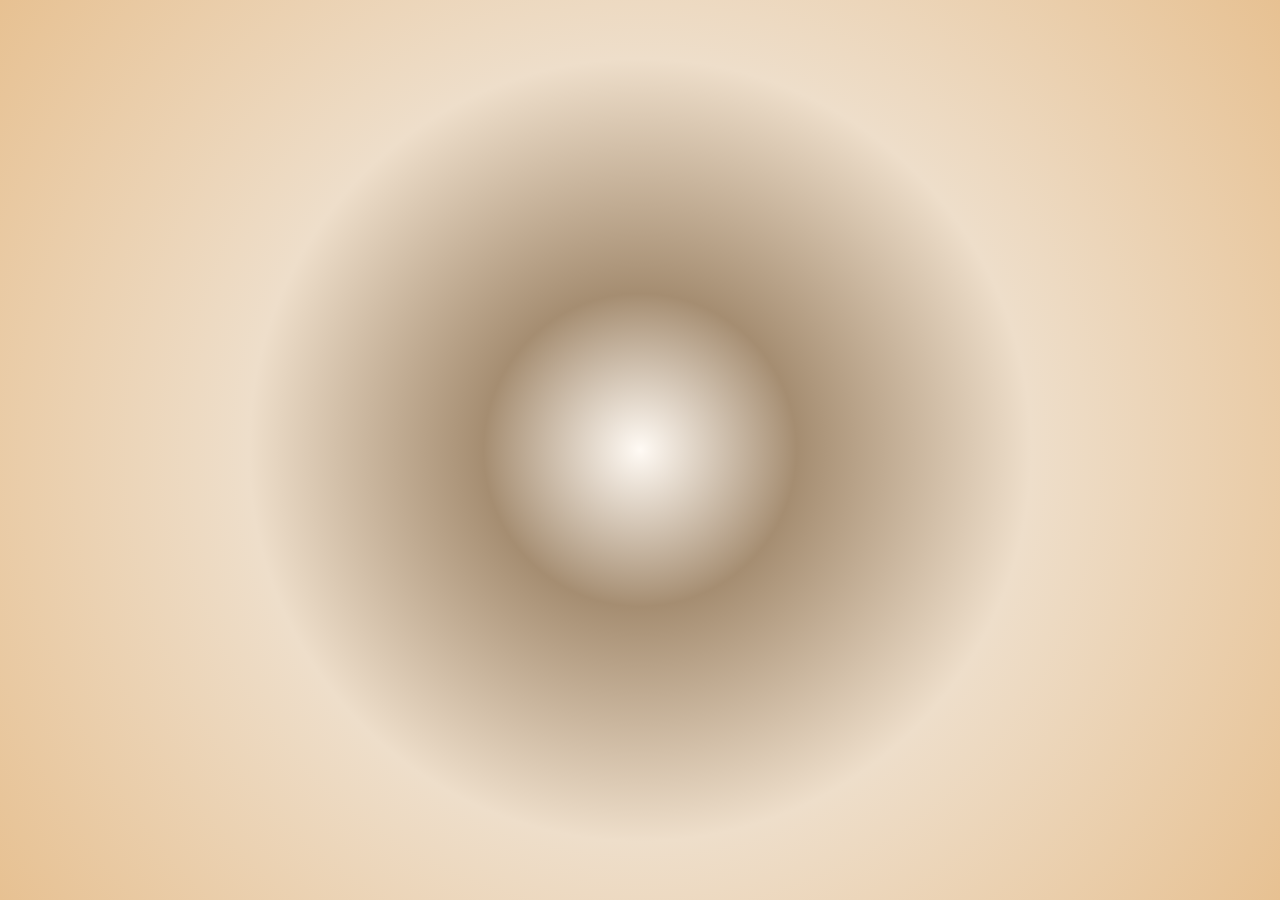
==== poem.html @ cc864b9b "Add files via upload" ====
<!doctype html>
<html lang="en">
  <head>
    <meta charset="UTF-8" />
    <meta name="viewport" content="width=device-width, initial-scale=1.0" />
    <link rel="stylesheet" href="./style.css" />
    <title>A Poem for you</title>
  </head>
  <body></body>
</html>
---- style.css ----
* {
  margin: 0;
  padding: 0;
  box-sizing: border-box;
}

body {
  min-height: 100vh;
  margin: 0;
  padding: 50px;
  transition:
    background-color 0.3s,
    color 0.3s;
  background: radial-gradient(
    circle at center,
    #fffaf4 0%,
    #a58d71 20%,
    #eedeca 50%,
    #e7c192 100%
  );

  text-align: center;
  font-family: cursive;
  color: #112a4d;
}

/* Dark Mode */
body.dark-mode {
  color: #7df9ff;
  background: radial-gradient(
    circle at center,
    #2f3583 0%,
    #2d185e 20%,
    #1d0838 50%,
    #19043a 100%
  );
}

body.dark-mode .wish-btn:hover {
  background-color: #7df9ff;
  color: #1a1a1a;
  border-color: #1d0838;
}

h1 {
  font-size: 38px;
  text-shadow: #454ea3 1px 2px 1px;
}

#click-btn {
  font-size: 15px;
  font-style: italic;
  color: #854a07;
  margin-top: 20px;
  text-shadow: #473d32 1px 1px 1px;
}

body.dark-mode #click-btn {
  color: #f7a746;
  text-shadow: #730df0 1px 2px 1px;
}

.hidden {
  display: none;
}

.landing-icons {
  font-size: 5rem;
  margin: 20px 0;
  transition: transform 0.3s;
  text-shadow: #203149 1px 3px 3px;
}

.landing-icons:hover {
  transform: scale(1.2);
}

.logo {
  position: absolute;
  top: 20px;
  left: 20px;
  height: 160px;
  width: 150px;
  border-radius: 50%;
  margin: 10px;
  object-fit: cover;
}

#mode-toggle {
  position: absolute;
  color: crimson;
  top: 20px;
  right: 20px;
  padding: 8px 15px;
  cursor: pointer;
  background-color: transparent;
  border: 1px solid sandybrown;
  border-radius: 20px;
  z-index: 10;
  text-shadow: #b3895a 1px 1px 2px;
  box-shadow: #926c41 1px 2px 3px 2px;
}

#mode-toggle:hover {
  background-color: #d49e61;
  color: #203149;
}

body.dark-mode #mode-toggle:hover {
  background-color: #4e5385;
  color: #7df9ff;
}

.lg-top {
  margin-bottom: 8rem;
}

.pointer-box {
  border: 2px dotted rgb(172, 126, 12);
  padding: 20px;
  display: inline-block;
  cursor: pointer;
  margin-top: 70px;
  margin-bottom: 70px;
  border-radius: 10px;
  transition: transform 0.3s;
  text-shadow: #996120 1px 2px 1px;
  box-shadow: #724e23 2px 2px 3px 2px;
}

body.dark-mode .pointer-box {
  border-color: #203149;
}

body.dark-mode .pointer-box:hover {
  background-color: #4e5385;
}

.pointer-box:hover {
  background-color: rgb(151, 124, 74);
  color: rgb(240, 224, 180);
  font-style: italic;
  transform: translateY(-6px);
  border-color: brown;
}

/* Page 2 styling */

.button-container {
  position: relative;
  height: 400px;
  margin-top: 40px;
}

.wish-btn:nth-child(1) {
  left: 8%;
  top: 60px;
}

.wish-btn:nth-child(2) {
  left: 28%;
  top: 200px;
}

.wish-btn:nth-child(3) {
  left: 45%;
  top: 10px;
}

.wish-btn:nth-child(4) {
  left: 65%;
  top: 120px;
}

.wish-btn:nth-child(5) {
  left: 85%;
  top: 45px;
}
.wish-btn {
  position: absolute;
  margin: 40px;
  font-size: 15px;
  padding: 10px 20px;
  cursor: pointer;
  border-radius: 10px;
  border: #996120 dotted;
  color: rgb(75, 17, 17);
  text-shadow: #5a5749 1px 1px 2px;
  background-color: rgb(247, 241, 161);
  transition: transform 0.3s;
  animation: float 3s ease-in-out infinite;
  box-shadow: #975949 1px 1px 1px 1px;
}

@keyframes float {
  0%,
  100% {
    transform: translateY(0);
  }
  50% {
    transform: translateY(-15px);
  }
}

.wish-btn:hover {
  border-color: crimson;
  background-color: rgb(247, 179, 97);
}

#scripture-popup {
  position: fixed;
  top: 20%;
  left: 50%;
  transform: translateX(-50%);
  z-index: 1000;
  padding: 20px;
  border: 1px solid rgb(85, 135, 155);
  display: inline-block;
  background-color: rgb(214, 180, 106);
  border-radius: 15px;
  border: none;
  box-shadow: #9da6f7 1px 2px 2px;
}

body.dark-mode #scripture-text {
  color: #333333;
}

body.dark-mode #scripture-popup {
  background-color: #b4e8f8;
}
a {
  text-decoration: none;
  text-shadow: rgb(77, 139, 121) 1px 2px 1px;
  color: rgb(35, 100, 35);
  cursor: pointer;
}

a:hover {
  border-style: dotted;
  border-color: rgb(145, 54, 54);
  border-radius: 10px;
  padding: 4px 10px;
}

#close-scrp {
  border: none;
  font-style: oblique;
  background-color: transparent;
  padding: 1px 1px;
  color: #504a5a;
  margin-top: 12px;
}
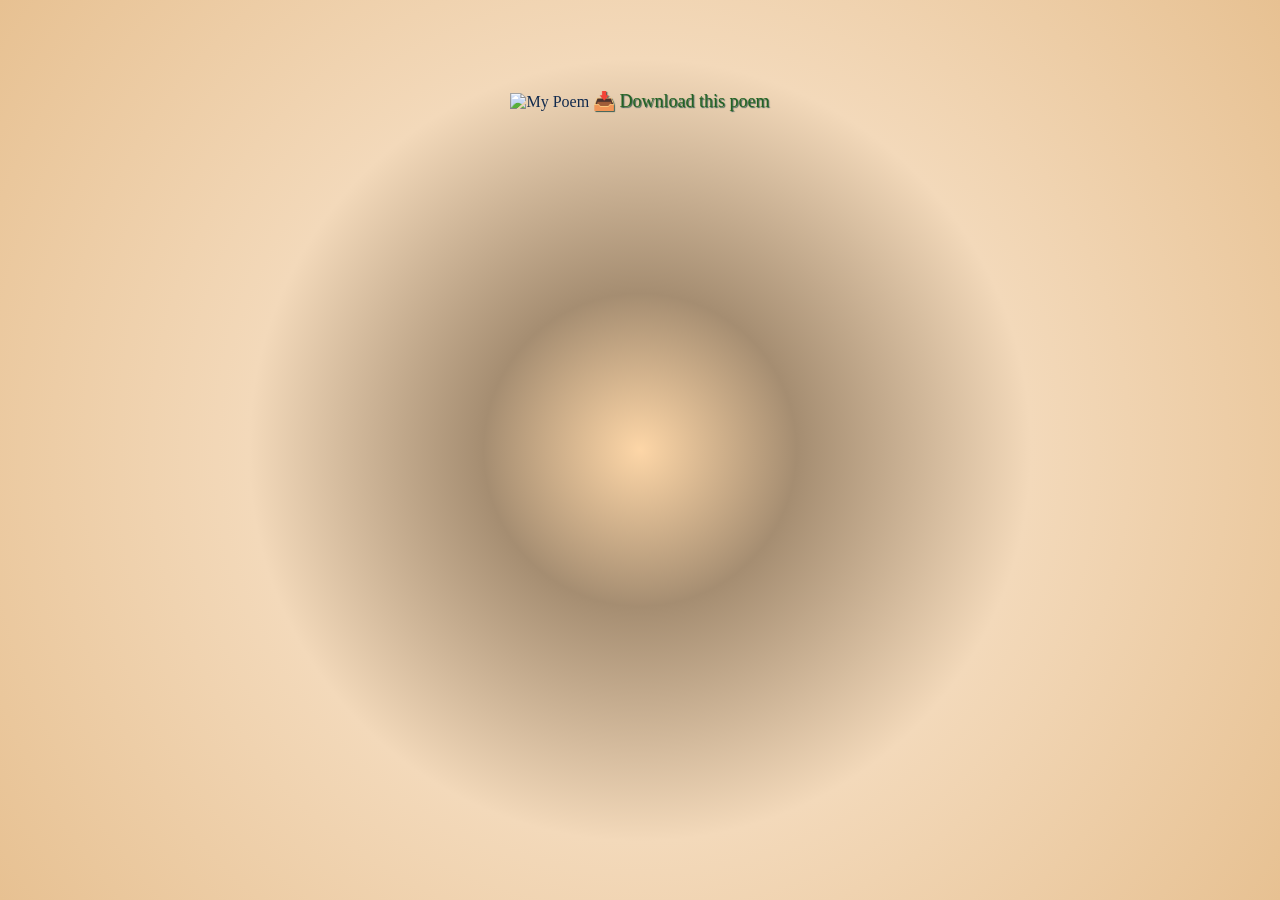
==== commit 9ba983b0: "Add files via upload" ====
--- a/poem.html
+++ b/poem.html
@@ -3,8 +3,20 @@
   <head>
     <meta charset="UTF-8" />
     <meta name="viewport" content="width=device-width, initial-scale=1.0" />
-    <link rel="stylesheet" href="./style.css" />
-    <title>A Poem for you</title>
+    <title>My Poem</title>
+    <link rel="stylesheet" href="style.css" />
   </head>
-  <body></body>
+  <body class="poem-page">
+    <div class="poem-container">
+      <img src="./images/poem_200kb.webp" alt="My Poem" class="poem-image" />
+
+      <a
+        href="./images/poem_200kb.webp"
+        download="Nello's Birthday Poem.webp"
+        class="download-btn"
+      >
+        📥 Download this poem
+      </a>
+    </div>
+  </body>
 </html>
--- a/style.css
+++ b/style.css
@@ -7,21 +7,45 @@
 body {
   min-height: 100vh;
   margin: 0;
-  padding: 50px;
+  padding: 90px;
   transition:
     background-color 0.3s,
     color 0.3s;
   background: radial-gradient(
     circle at center,
-    #fffaf4 0%,
+    #fdd6a7 0%,
     #a58d71 20%,
-    #eedeca 50%,
+    #f3d9ba 50%,
     #e7c192 100%
   );
 
   text-align: center;
   font-family: cursive;
   color: #112a4d;
+}
+
+@keyframes fadeIn {
+  from {
+    opacity: 0;
+    transform: translateY(25px);
+  }
+
+  to {
+    opacity: 1;
+    transform: translateY(0);
+  }
+}
+#pg1 {
+  animation: fadeIn 1.2s ease;
+}
+
+.subtitle {
+  margin-top: 15px;
+  margin-bottom: 25px;
+  font-size: 17px;
+  color: #6b4d2f;
+  font-style: italic;
+  opacity: 0.9;
 }
 
 /* Dark Mode */
@@ -36,6 +60,10 @@
   );
 }
 
+body.dark-mode .subtitle {
+  color: #d6e7ff;
+}
+
 body.dark-mode .wish-btn:hover {
   background-color: #7df9ff;
   color: #1a1a1a;
@@ -43,8 +71,9 @@
 }
 
 h1 {
-  font-size: 38px;
-  text-shadow: #454ea3 1px 2px 1px;
+  font-size: 41px;
+  text-shadow: 0 2px 6px rgba(41, 42, 93, 0.35);
+  margin-bottom: 40px;
 }
 
 #click-btn {
@@ -65,25 +94,34 @@
 }
 
 .landing-icons {
-  font-size: 5rem;
-  margin: 20px 0;
-  transition: transform 0.3s;
-  text-shadow: #203149 1px 3px 3px;
-}
-
-.landing-icons:hover {
-  transform: scale(1.2);
+  font-size: 3rem;
+  animation: floatIcons 4s ease-in infinite;
+}
+@keyframes floatIcons {
+  0%,
+  100% {
+    transform: translateY(0px);
+  }
+  50% {
+    transform: translateY(-10px);
+  }
 }
 
 .logo {
   position: absolute;
   top: 20px;
   left: 20px;
-  height: 160px;
-  width: 150px;
+  height: 120px;
+  width: 120px;
   border-radius: 50%;
   margin: 10px;
   object-fit: cover;
+  border: 3px solid rgba(255, 255, 255, 0.4);
+  transition: transform 0.4s;
+}
+
+.logo:hover {
+  transform: scale(1.1);
 }
 
 #mode-toggle {
@@ -120,12 +158,39 @@
   padding: 20px;
   display: inline-block;
   cursor: pointer;
-  margin-top: 70px;
+  margin-top: 90px;
   margin-bottom: 70px;
   border-radius: 10px;
   transition: transform 0.3s;
-  text-shadow: #996120 1px 2px 1px;
+
   box-shadow: #724e23 2px 2px 3px 2px;
+  animation: breathe 2.5s ease-in-out infinite;
+}
+
+@keyframes breathe {
+  0%,
+  100% {
+    transform: scale(1);
+  }
+
+  50% {
+    transform: scale(1.03);
+  }
+}
+
+.pointer-box p {
+  animation: bounceArrow 1.5s infinite;
+}
+
+@keyframes bounceArrow {
+  0%,
+  100% {
+    transform: translateX(0);
+  }
+
+  50% {
+    transform: translateX(8px);
+  }
 }
 
 body.dark-mode .pointer-box {
@@ -215,11 +280,22 @@
   z-index: 1000;
   padding: 20px;
   border: 1px solid rgb(85, 135, 155);
-  display: inline-block;
-  background-color: rgb(214, 180, 106);
+  display: flex;
+  background-color: rgb(247, 219, 161);
   border-radius: 15px;
   border: none;
-  box-shadow: #9da6f7 1px 2px 2px;
+  box-shadow: #c3c8f7 1px 2px 2px;
+  flex-direction: column;
+  align-items: center;
+  gap: 12px;
+}
+
+#scripture-popup.hidden {
+  display: none;
+
+  #scripture-popup:not(.hidden) {
+    display: flex;
+  }
 }
 
 body.dark-mode #scripture-text {
@@ -231,7 +307,8 @@
 }
 a {
   text-decoration: none;
-  text-shadow: rgb(77, 139, 121) 1px 2px 1px;
+  font-size: large;
+  text-shadow: rgb(58, 94, 84) 1px 1px 1px;
   color: rgb(35, 100, 35);
   cursor: pointer;
 }
@@ -246,8 +323,255 @@
 #close-scrp {
   border: none;
   font-style: oblique;
-  background-color: transparent;
-  padding: 1px 1px;
+  background-color: #f5c359;
+  padding: 3px 3px;
   color: #504a5a;
   margin-top: 12px;
-}
+  border-radius: 15px;
+}
+
+.sparkles {
+  position: fixed;
+  inset: 0;
+  pointer-events: none;
+}
+
+.sparkles span {
+  position: absolute;
+  width: 6px;
+  height: 6px;
+  background: #eeca66;
+  border-radius: 50%;
+  box-shadow: 0 0 10px #f7f391;
+  animation: sparkle 3s infinite ease-in-out;
+}
+
+.sparkles span:nth-child(1) {
+  top: 12%;
+  left: 12%;
+}
+
+.sparkles span:nth-child(2) {
+  top: 30%;
+  left: 70%;
+}
+
+.sparkles span:nth-child(3) {
+  top: 65%;
+  left: 12%;
+}
+
+.sparkles span:nth-child(4) {
+  top: 55%;
+  left: 72%;
+}
+
+.sparkles span:nth-child(5) {
+  top: 75%;
+  left: 50%;
+}
+
+.sparkles span:nth-child(6) {
+  top: 15%;
+  left: 55%;
+}
+.sparkles span:nth-child(7) {
+  top: 18%;
+  left: 80%;
+}
+.sparkles span:nth-child(8) {
+  top: 27%;
+  left: 31%;
+}
+.sparkles span:nth-child(9) {
+  top: 34%;
+  left: 18%;
+}
+
+.sparkles span:nth-child(10) {
+  top: 36%;
+  left: 42%;
+}
+
+@keyframes sparkle {
+  0%,
+  100% {
+    opacity: 0.15;
+    transform: scale(0.7);
+  }
+
+  50% {
+    opacity: 0.9;
+    transform: scale(1.7);
+  }
+}
+
+.cake-img {
+  height: 250px;
+  width: 250px;
+  margin: 35px auto 15px;
+  display: block;
+  filter: drop-shadow(0 8px 18px rgba(245, 169, 28, 0.35));
+}
+
+#bake-note {
+  color: rgb(91, 117, 44);
+  margin-top: 2px;
+  margin-bottom: 10px;
+  opacity: 0.7;
+}
+
+#bake-name {
+  color: rgb(80, 121, 80);
+  font-size: 13px;
+  font-family: Verdana, Geneva, Tahoma, sans-serif;
+  opacity: 0.6;
+}
+
+@media (min-width: 769px) and (max-width: 1024px) {
+  body {
+    padding: 50px;
+  }
+
+  .logo {
+    width: 100px;
+    height: 100px;
+  }
+
+  h1 {
+    font-size: 34px;
+  }
+
+  .subtitle {
+    font-size: 16px;
+  }
+
+  .landing-icons {
+    font-size: 3rem;
+  }
+
+  .pointer-box {
+    margin-top: 70px;
+    padding: 18px;
+  }
+
+  .button-container {
+    height: 500px;
+  }
+
+  .wish-btn {
+    font-size: 14px;
+    padding: 8px 18px;
+  }
+
+  /* Reposition buttons slightly */
+
+  .wish-btn:nth-child(1) {
+    left: 8%;
+    top: 50px;
+  }
+
+  .wish-btn:nth-child(2) {
+    left: 25%;
+    top: 210px;
+  }
+
+  .wish-btn:nth-child(3) {
+    left: 45%;
+    top: 20px;
+  }
+
+  .wish-btn:nth-child(4) {
+    left: 65%;
+    top: 140px;
+  }
+
+  .wish-btn:nth-child(5) {
+    left: 78%;
+    top: 60px;
+  }
+
+  #scripture-popup {
+    width: 70%;
+  }
+}
+
+@media (max-width: 768px) {
+  body {
+    padding: 20px;
+  }
+
+  .logo {
+    width: 70px;
+    height: 70px;
+    top: 10px;
+    left: 10px;
+  }
+
+  #mode-toggle {
+    top: 10px;
+    right: 10px;
+    padding: 6px 10px;
+    font-size: 12px;
+  }
+
+  h1 {
+    font-size: 28px;
+    line-height: 1.3;
+  }
+
+  .subtitle {
+    font-size: 14px;
+  }
+
+  .landing-icons {
+    font-size: 2.5rem;
+  }
+
+  .pointer-box {
+    margin-top: 60px;
+    padding: 15px;
+    font-size: 14px;
+  }
+
+  .button-container {
+    height: 550px;
+  }
+
+  .wish-btn {
+    font-size: 14px;
+    padding: 8px 16px;
+    margin: 0;
+  }
+
+  .wish-btn:nth-child(1) {
+    left: 5%;
+    top: 30px;
+  }
+
+  .wish-btn:nth-child(2) {
+    left: 55%;
+    top: 120px;
+  }
+
+  .wish-btn:nth-child(3) {
+    left: 15%;
+    top: 220px;
+  }
+
+  .wish-btn:nth-child(4) {
+    left: 60%;
+    top: 320px;
+  }
+
+  .wish-btn:nth-child(5) {
+    left: 30%;
+    top: 430px;
+  }
+
+  #scripture-popup {
+    width: 90%;
+    top: 15%;
+    left: 50%;
+  }
+}
